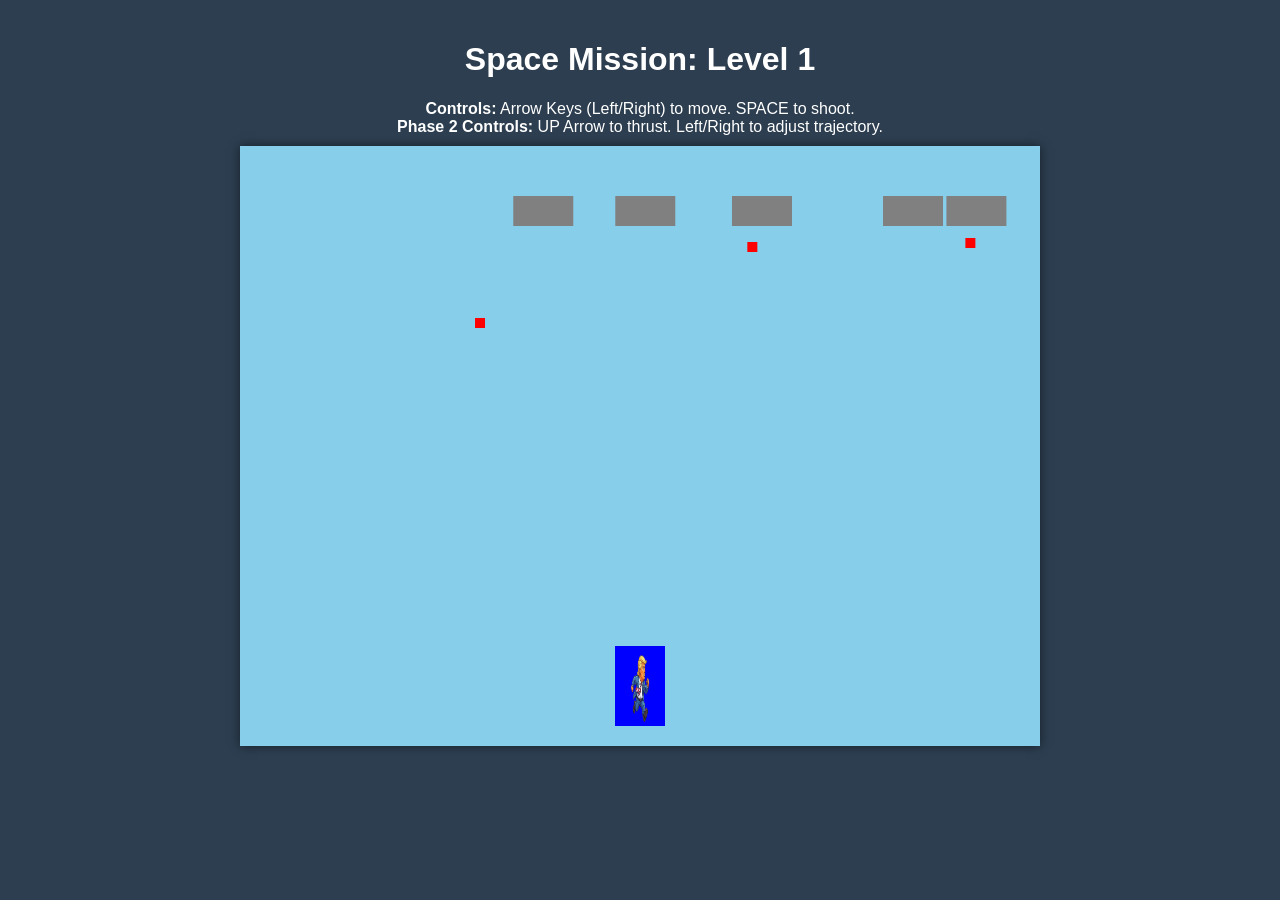
==== game.html @ f08dbb1d "Update game.html" ====
<!DOCTYPE html>
<html lang="en">
<head>
    <meta charset="UTF-8">
    <meta name="viewport" content="width=device-width, initial-scale=1.0">
    <title>Level 1: Satellite Shooter & Moon Mission</title>
    <style>
        body {
            margin: 0;
            padding: 20px;
            background-color: #2c3e50;
            color: white;
            text-align: center;
            font-family: Arial, sans-serif;
        }
        canvas {
            background-color: #87CEEB; /* Sky blue background */
            box-shadow: 0 0 10px rgba(0,0,0,0.5);
            display: block;
            margin: 0 auto;
        }
        p {
            max-width: 800px;
            margin: 10px auto;
        }
    </style>
</head>
<body>

    <h1>Space Mission: Level 1</h1>
    <p><strong>Controls:</strong> Arrow Keys (Left/Right) to move. SPACE to shoot. <br>
       <strong>Phase 2 Controls:</strong> UP Arrow to thrust. Left/Right to adjust trajectory.</p>
    
    <canvas id="gameCanvas" width="800" height="600"></canvas>

<script>
    const canvas = document.getElementById("gameCanvas");
    const ctx = canvas.getContext("2d");

    // Game States: 1 = Shooter, 2 = Moon Lander, 3 = Game Over, 4 = Level 1 Victory, 5 = Level 2 (Placeholder)
    let gameState = 1; 

    // --- INPUT HANDLING ---
    const keys = {};
    window.addEventListener("keydown", (e) => keys[e.code] = true);
    window.addEventListener("keyup", (e) => keys[e.code] = false);


    // =====================================================================
    //                        START OF LEVEL 1 
    // =====================================================================

    // --- LEVEL 1 VARIABLES ---
    const player = {
        x: 375, y: 500, width: 50, height: 80, speed: 5, color: "blue",
        cooldown: 0,
        img: new Image()
    };
    player.img.src = 't.png'; 

    let bullets = [];
    let enemyBullets = [];
    let satellites = [];
    
    // Create some satellites
    for (let i = 0; i < 5; i++) {
        satellites.push({
            x: 100 + (i * 120), y: 50, width: 60, height: 30, 
            speed: 2 + Math.random(), direction: 1, hp: 1
        });
    }

    const rocket = {
        x: 375, y: 500, width: 30, height: 60,
        dx: 0, dy: 0, thrust: 0.1, gravity: 0.05
    };
    
    const moon = {
        x: 400, y: 100, radius: 60
    };

    // --- UTILITY FUNCTION ---
    function checkCollision(rect1, rect2) {
        return rect1.x < rect2.x + rect2.width &&
               rect1.x + rect1.width > rect2.x &&
               rect1.y < rect2.y + rect2.height &&
               rect1.y + rect1.height > rect2.y;
    }

    // --- LEVEL 1 LOGIC & DRAWING ---
    function updatePhase1() {
        if (keys["ArrowLeft"] && player.x > 0) player.x -= player.speed;
        if (keys["ArrowRight"] && player.x + player.width < canvas.width) player.x += player.speed;

        if (keys["Space"] && player.cooldown <= 0) {
            bullets.push({ x: player.x + player.width/2 - 5, y: player.y, width: 10, height: 20, speed: 7 });
            player.cooldown = 20;
        }
        if (player.cooldown > 0) player.cooldown--;

        bullets.forEach((b, index) => {
            b.y -= b.speed;
            if (b.y < 0) bullets.splice(index, 1);
        });

        enemyBullets.forEach((eb, index) => {
            eb.y += eb.speed;
            if (eb.y > canvas.height) enemyBullets.splice(index, 1);
            if (checkCollision(eb, player)) {
                gameState = 3; // Game Over
            }
        });

        satellites.forEach((sat, sIndex) => {
            sat.x += sat.speed * sat.direction;
            if (sat.x <= 0 || sat.x + sat.width >= canvas.width) {
                sat.direction *= -1;
            }
            if (Math.random() < 0.01) {
                enemyBullets.push({ x: sat.x + sat.width/2 - 5, y: sat.y + sat.height, width: 10, height: 10, speed: 4 });
            }
            bullets.forEach((b, bIndex) => {
                if (checkCollision(b, sat)) {
                    satellites.splice(sIndex, 1);
                    bullets.splice(bIndex, 1);
                }
            });
        });

        if (satellites.length === 0) {
            gameState = 2; 
            canvas.style.backgroundColor = "#000022"; 
        }
    }

    function drawPhase1() {
        // Note: Using the image, falls back to blue box if image fails to load
        ctx.fillStyle = player.color;
        ctx.fillRect(player.x, player.y, player.width, player.height);
        try { ctx.drawImage(player.img, player.x, player.y, player.width, player.height); } catch(e){}

        ctx.fillStyle = "yellow";
        bullets.forEach(b => ctx.fillRect(b.x, b.y, b.width, b.height));
        ctx.fillStyle = "red";
        enemyBullets.forEach(eb => ctx.fillRect(eb.x, eb.y, eb.width, eb.height));
        ctx.fillStyle = "gray";
        satellites.forEach(sat => ctx.fillRect(sat.x, sat.y, sat.width, sat.height));
    }

    function updatePhase2() {
        rocket.dy += rocket.gravity;
        if (keys["ArrowUp"]) rocket.dy -= rocket.thrust * 2;
        if (keys["ArrowLeft"]) rocket.dx -= rocket.thrust;
        if (keys["ArrowRight"]) rocket.dx += rocket.thrust;

        rocket.x += rocket.dx;
        rocket.y += rocket.dy;

        if (rocket.x < 0 || rocket.x > canvas.width || rocket.y > canvas.height) {
            gameState = 3; 
        }

        let dist = Math.hypot(rocket.x + rocket.width/2 - moon.x, rocket.y - moon.y);
        if (dist < moon.radius + rocket.height/2) {
            if (rocket.dy < 2) {
                // TO GO TO LEVEL 2: Change this from 4 (Victory) to 5 (Level 2)
                gameState = 4; // Currently goes to victory screen
            } else {
                gameState = 3; 
            }
        }
    }

    function drawPhase2() {
        ctx.fillStyle = "lightgray";
        ctx.beginPath();
        ctx.arc(moon.x, moon.y, moon.radius, 0, Math.PI * 2);
        ctx.fill();

        ctx.fillStyle = "white";
        ctx.fillRect(rocket.x, rocket.y, rocket.width, rocket.height);
        
        if (keys["ArrowUp"]) {
            ctx.fillStyle = "orange";
            ctx.beginPath();
            ctx.moveTo(rocket.x, rocket.y + rocket.height);
            ctx.lineTo(rocket.x + rocket.width, rocket.y + rocket.height);
            ctx.lineTo(rocket.x + rocket.width/2, rocket.y + rocket.height + 20 + Math.random() * 10);
            ctx.fill();
        }
    }

    // =====================================================================
    //                         END OF LEVEL 1
    // =====================================================================


    // =====================================================================
    //                 START OF LEVEL 2 (ADD YOUR CODE HERE)
    // =====================================================================

    // 1. ADD LEVEL 2 VARIABLES HERE
    // let level2Enemies = [];
    // let level2Boss = { ... };

    // 2. ADD LEVEL 2 LOGIC FUNCTION HERE
    function updateLevel2() {
        // Add movement, collisions, and logic for Level 2
    }

    // 3. ADD LEVEL 2 DRAWING FUNCTION HERE
    function drawLevel2() {
        // Add drawing code for Level 2 elements
    }

    // =====================================================================
    //                         END OF LEVEL 2
    // =====================================================================


    // --- MAIN GAME LOOP ---
    function gameLoop() {
        ctx.clearRect(0, 0, canvas.width, canvas.height);

        // --- LEVEL 1 FLOW ---
        if (gameState === 1) {
            updatePhase1();
            drawPhase1();
        } 
        else if (gameState === 2) {
            updatePhase2();
            drawPhase2();
        }

        // --- LEVEL 2 FLOW (SPACE ALLOCATED HERE) ---
        else if (gameState === 5) {
            // Uncomment these when you write Level 2!
            // updateLevel2();
            // drawLevel2();
        }

        // --- GAME OVER & VICTORY SCREENS ---
        else if (gameState === 3) {
            ctx.fillStyle = "red";
            ctx.font = "50px Arial";
            ctx.fillText("GAME OVER", canvas.width/2 - 150, canvas.height/2);
            ctx.font = "20px Arial";
            ctx.fillText("Refresh the page to try again.", canvas.width/2 - 130, canvas.height/2 + 40);
        }
        else if (gameState === 4) {
            ctx.fillStyle = "green";
            ctx.font = "50px Arial";
            ctx.fillText("LEVEL 1 COMPLETE!", canvas.width/2 - 250, canvas.height/2);
            // Hint: Add a button or timer here to transition to gameState = 5 (Level 2)
        }

        requestAnimationFrame(gameLoop);
    }

    // Start the game
    gameLoop();

</script>
</body>
</html>
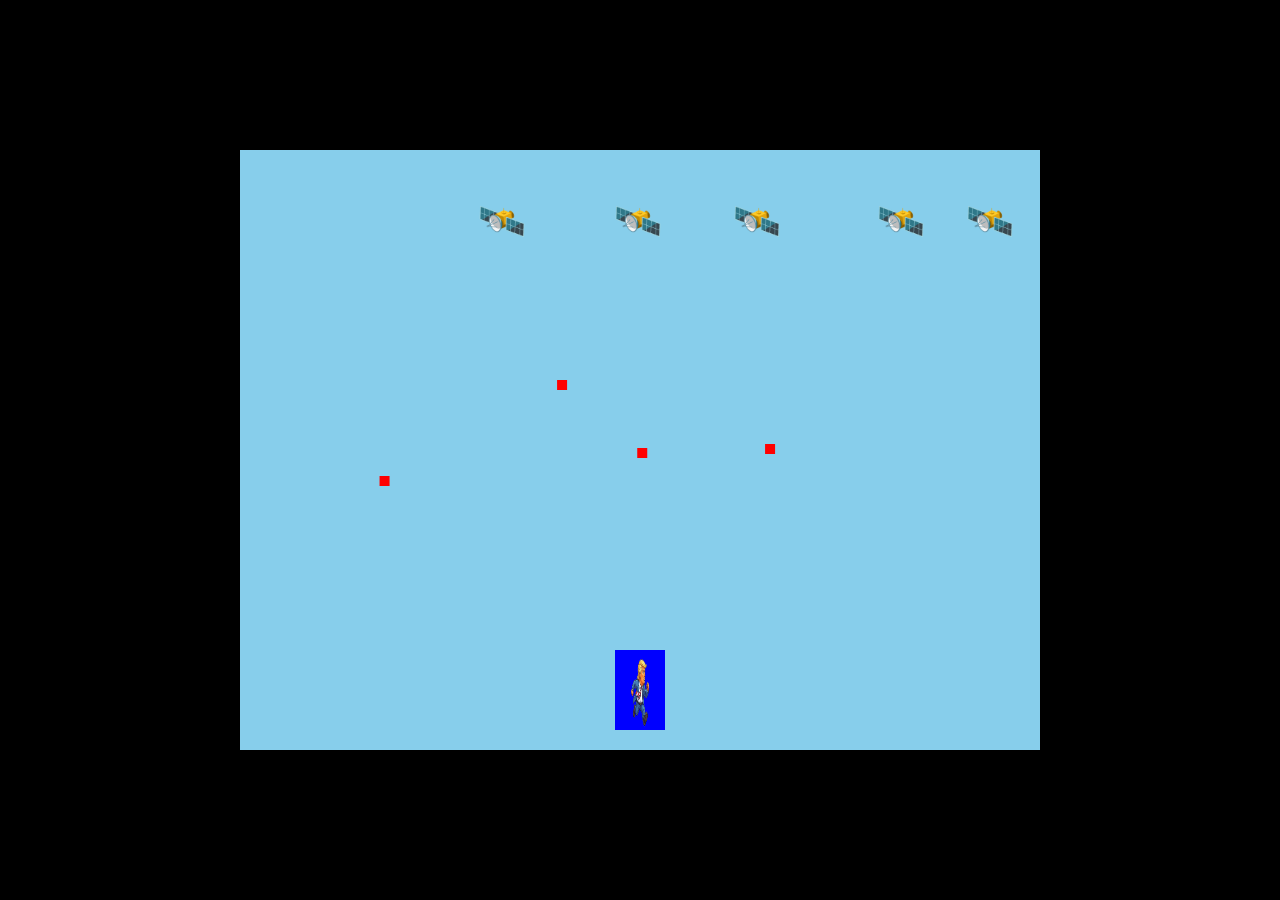
==== commit 2f811278: "Update game.html" ====
--- a/game.html
+++ b/game.html
@@ -2,89 +2,195 @@
 <html lang="en">
 <head>
     <meta charset="UTF-8">
-    <meta name="viewport" content="width=device-width, initial-scale=1.0">
+    <meta name="viewport" content="width=device-width, initial-scale=1.0, maximum-scale=1.0, user-scalable=no">
     <title>Level 1: Satellite Shooter & Moon Mission</title>
     <style>
-        body {
+        body, html {
             margin: 0;
-            padding: 20px;
+            padding: 0;
+            width: 100%;
+            height: 100%;
             background-color: #2c3e50;
             color: white;
-            text-align: center;
             font-family: Arial, sans-serif;
-        }
+            overflow: hidden; /* Prevents scrolling on mobile */
+            touch-action: none; /* Prevents zooming/panning on touch */
+        }
+
+        #gameWrapper {
+            position: relative;
+            width: 100vw;
+            height: 100vh;
+            display: flex;
+            justify-content: center;
+            align-items: center;
+            background-color: #000;
+        }
+
+        /* Scales the game to fit any screen while keeping the 800x600 ratio */
         canvas {
-            background-color: #87CEEB; /* Sky blue background */
-            box-shadow: 0 0 10px rgba(0,0,0,0.5);
-            display: block;
-            margin: 0 auto;
-        }
-        p {
+            background-color: #87CEEB; 
+            max-width: 100%;
+            max-height: 100%;
+            aspect-ratio: 8 / 6;
+            box-shadow: 0 0 10px rgba(0,0,0,1);
+        }
+
+        /* UI Overlays for Buttons */
+        #uiLayer {
+            position: absolute;
+            top: 0; left: 0; width: 100%; height: 100%;
+            display: none;
+            flex-direction: column;
+            justify-content: center;
+            align-items: center;
+            background: rgba(0, 0, 0, 0.7);
+            z-index: 10;
+        }
+
+        h2 { font-size: 3em; margin-bottom: 10px; text-align: center; }
+        .btn {
+            padding: 15px 40px; font-size: 1.5em; font-weight: bold; cursor: pointer;
+            color: white; border: none; border-radius: 10px; margin-top: 20px;
+            box-shadow: 0 5px 10px rgba(0,0,0,0.5);
+        }
+        #btnRestart { background-color: #e74c3c; }
+        #btnNextLevel { background-color: #2ecc71; }
+
+        /* Mobile Touch Controls */
+        #mobileControls {
+            position: absolute;
+            bottom: 20px;
+            width: 100%;
             max-width: 800px;
-            margin: 10px auto;
+            display: none;
+            justify-content: space-between;
+            padding: 0 20px;
+            box-sizing: border-box;
+            z-index: 5;
+        }
+        .touch-btn {
+            background: rgba(255, 255, 255, 0.3);
+            border: 2px solid white; color: white;
+            width: 60px; height: 60px; border-radius: 50%;
+            font-size: 24px; font-weight: bold;
+            display: flex; justify-content: center; align-items: center;
+            user-select: none;
+        }
+        .touch-group { display: flex; gap: 15px; }
+
+        /* Rotate Screen Warning for Mobile Portrait */
+        #rotateScreen {
+            display: none; position: absolute; top:0; left:0; width: 100%; height: 100%;
+            background: #2c3e50; z-index: 20; justify-content: center; align-items: center;
+            text-align: center; padding: 20px; box-sizing: border-box; font-size: 1.5em;
+        }
+
+        @media (max-width: 768px) {
+            #mobileControls { display: flex; } /* Show controls on mobile */
+        }
+        @media (orientation: portrait) and (max-width: 768px) {
+            #rotateScreen { display: flex; } /* Force landscape */
+            #gameWrapper { display: none; }
         }
     </style>
 </head>
 <body>
 
-    <h1>Space Mission: Level 1</h1>
-    <p><strong>Controls:</strong> Arrow Keys (Left/Right) to move. SPACE to shoot. <br>
-       <strong>Phase 2 Controls:</strong> UP Arrow to thrust. Left/Right to adjust trajectory.</p>
-    
-    <canvas id="gameCanvas" width="800" height="600"></canvas>
+    <div id="rotateScreen">Please rotate your phone sideways (Landscape) to play!</div>
+
+    <div id="gameWrapper">
+        <canvas id="gameCanvas" width="800" height="600"></canvas>
+        
+        <div id="mobileControls">
+            <div class="touch-group">
+                <div class="touch-btn" id="btnLeft">←</div>
+                <div class="touch-btn" id="btnRight">→</div>
+            </div>
+            <div class="touch-btn" id="btnAction" style="width: 80px; border-radius: 20px;">FIRE</div>
+        </div>
+
+        <div id="uiLayer">
+            <h2 id="uiMessage">Message</h2>
+            <button id="btnRestart" class="btn" style="display:none;" onclick="resetLevel1()">Restart Level</button>
+            <button id="btnNextLevel" class="btn" style="display:none;" onclick="startLevel2()">Start Level 2</button>
+        </div>
+    </div>
 
 <script>
     const canvas = document.getElementById("gameCanvas");
     const ctx = canvas.getContext("2d");
-
-    // Game States: 1 = Shooter, 2 = Moon Lander, 3 = Game Over, 4 = Level 1 Victory, 5 = Level 2 (Placeholder)
+    const uiLayer = document.getElementById("uiLayer");
+    const uiMessage = document.getElementById("uiMessage");
+    const btnRestart = document.getElementById("btnRestart");
+    const btnNextLevel = document.getElementById("btnNextLevel");
+
+    // Game States: 1 = Shooter, 2 = Moon Lander, 3 = Game Over, 4 = Level 1 Victory, 5 = Level 2
     let gameState = 1; 
 
-    // --- INPUT HANDLING ---
+    // --- INPUT HANDLING (Keyboard + Touch) ---
     const keys = {};
     window.addEventListener("keydown", (e) => keys[e.code] = true);
     window.addEventListener("keyup", (e) => keys[e.code] = false);
 
+    // Touch Event Listeners mapping to Keys
+    function bindTouch(elementId, keyCode) {
+        const el = document.getElementById(elementId);
+        el.addEventListener("touchstart", (e) => { e.preventDefault(); keys[keyCode] = true; });
+        el.addEventListener("touchend", (e) => { e.preventDefault(); keys[keyCode] = false; });
+    }
+    bindTouch("btnLeft", "ArrowLeft");
+    bindTouch("btnRight", "ArrowRight");
+    // Action button acts as Space (Phase 1) and Up Arrow (Phase 2)
+    const btnAction = document.getElementById("btnAction");
+    btnAction.addEventListener("touchstart", (e) => { e.preventDefault(); keys["Space"] = true; keys["ArrowUp"] = true; });
+    btnAction.addEventListener("touchend", (e) => { e.preventDefault(); keys["Space"] = false; keys["ArrowUp"] = false; });
+
 
     // =====================================================================
     //                        START OF LEVEL 1 
     // =====================================================================
 
     // --- LEVEL 1 VARIABLES ---
-    const player = {
-        x: 375, y: 500, width: 50, height: 80, speed: 5, color: "blue",
-        cooldown: 0,
-        img: new Image()
-    };
-    player.img.src = 't.png'; 
-
-    let bullets = [];
-    let enemyBullets = [];
-    let satellites = [];
-    
-    // Create some satellites
-    for (let i = 0; i < 5; i++) {
-        satellites.push({
-            x: 100 + (i * 120), y: 50, width: 60, height: 30, 
-            speed: 2 + Math.random(), direction: 1, hp: 1
-        });
-    }
-
-    const rocket = {
-        x: 375, y: 500, width: 30, height: 60,
-        dx: 0, dy: 0, thrust: 0.1, gravity: 0.05
-    };
-    
-    const moon = {
-        x: 400, y: 100, radius: 60
-    };
-
-    // --- UTILITY FUNCTION ---
+    let player, bullets, enemyBullets, satellites, rocket, moon;
+
+    // Load Images
+    const playerImg = new Image(); playerImg.src = 't.png';
+    const satImg = new Image(); satImg.src = 'satellite.png'; // Make sure to add this image to your folder!
+
+    function initLevel1() {
+        gameState = 1;
+        canvas.style.backgroundColor = "#87CEEB"; // Reset sky
+        uiLayer.style.display = "none";
+        btnRestart.style.display = "none";
+        btnNextLevel.style.display = "none";
+        document.getElementById("btnAction").innerText = "FIRE";
+
+        player = { x: 375, y: 500, width: 50, height: 80, speed: 5, color: "blue", cooldown: 0 };
+        bullets = []; enemyBullets = []; satellites = [];
+        
+        for (let i = 0; i < 5; i++) {
+            satellites.push({
+                x: 100 + (i * 120), y: 50, width: 60, height: 40, 
+                speed: 2 + Math.random(), direction: 1
+            });
+        }
+
+        rocket = { x: 375, y: 500, width: 30, height: 60, dx: 0, dy: 0, thrust: 0.1, gravity: 0.05 };
+        moon = { x: 400, y: 100, radius: 60 };
+    }
+
+    // Initialize variables on first load
+    initLevel1();
+
+    // Reset Function tied to the Restart Button
+    function resetLevel1() {
+        initLevel1();
+    }
+
     function checkCollision(rect1, rect2) {
-        return rect1.x < rect2.x + rect2.width &&
-               rect1.x + rect1.width > rect2.x &&
-               rect1.y < rect2.y + rect2.height &&
-               rect1.y + rect1.height > rect2.y;
+        return rect1.x < rect2.x + rect2.width && rect1.x + rect1.width > rect2.x &&
+               rect1.y < rect2.y + rect2.height && rect1.y + rect1.height > rect2.y;
     }
 
     // --- LEVEL 1 LOGIC & DRAWING ---
@@ -98,27 +204,22 @@
         }
         if (player.cooldown > 0) player.cooldown--;
 
-        bullets.forEach((b, index) => {
-            b.y -= b.speed;
-            if (b.y < 0) bullets.splice(index, 1);
-        });
+        bullets.forEach((b, index) => { b.y -= b.speed; if (b.y < 0) bullets.splice(index, 1); });
 
         enemyBullets.forEach((eb, index) => {
             eb.y += eb.speed;
             if (eb.y > canvas.height) enemyBullets.splice(index, 1);
-            if (checkCollision(eb, player)) {
-                gameState = 3; // Game Over
-            }
+            if (checkCollision(eb, player)) triggerGameOver("Hit by Satellite Debris!");
         });
 
         satellites.forEach((sat, sIndex) => {
             sat.x += sat.speed * sat.direction;
-            if (sat.x <= 0 || sat.x + sat.width >= canvas.width) {
-                sat.direction *= -1;
-            }
-            if (Math.random() < 0.01) {
+            if (sat.x <= 0 || sat.x + sat.width >= canvas.width) sat.direction *= -1;
+            
+            if (Math.random() < 0.015) {
                 enemyBullets.push({ x: sat.x + sat.width/2 - 5, y: sat.y + sat.height, width: 10, height: 10, speed: 4 });
             }
+            
             bullets.forEach((b, bIndex) => {
                 if (checkCollision(b, sat)) {
                     satellites.splice(sIndex, 1);
@@ -130,21 +231,29 @@
         if (satellites.length === 0) {
             gameState = 2; 
             canvas.style.backgroundColor = "#000022"; 
+            document.getElementById("btnAction").innerText = "THRUST"; // Change mobile button text
         }
     }
 
     function drawPhase1() {
-        // Note: Using the image, falls back to blue box if image fails to load
+        // Draw Player
         ctx.fillStyle = player.color;
         ctx.fillRect(player.x, player.y, player.width, player.height);
-        try { ctx.drawImage(player.img, player.x, player.y, player.width, player.height); } catch(e){}
-
-        ctx.fillStyle = "yellow";
-        bullets.forEach(b => ctx.fillRect(b.x, b.y, b.width, b.height));
-        ctx.fillStyle = "red";
-        enemyBullets.forEach(eb => ctx.fillRect(eb.x, eb.y, eb.width, eb.height));
-        ctx.fillStyle = "gray";
-        satellites.forEach(sat => ctx.fillRect(sat.x, sat.y, sat.width, sat.height));
+        try { if(playerImg.complete && playerImg.naturalHeight !== 0) ctx.drawImage(playerImg, player.x, player.y, player.width, player.height); } catch(e){}
+
+        // Draw Bullets
+        ctx.fillStyle = "yellow"; bullets.forEach(b => ctx.fillRect(b.x, b.y, b.width, b.height));
+        ctx.fillStyle = "red"; enemyBullets.forEach(eb => ctx.fillRect(eb.x, eb.y, eb.width, eb.height));
+        
+        // Draw Satellites (Image if available, else Emoji)
+        satellites.forEach(sat => {
+            if (satImg.complete && satImg.naturalHeight !== 0) {
+                ctx.drawImage(satImg, sat.x, sat.y, sat.width, sat.height);
+            } else {
+                ctx.font = "40px Arial";
+                ctx.fillText("🛰️", sat.x, sat.y + 35);
+            }
+        });
     }
 
     function updatePhase2() {
@@ -157,25 +266,22 @@
         rocket.y += rocket.dy;
 
         if (rocket.x < 0 || rocket.x > canvas.width || rocket.y > canvas.height) {
-            gameState = 3; 
+            triggerGameOver("Lost in Space!");
         }
 
         let dist = Math.hypot(rocket.x + rocket.width/2 - moon.x, rocket.y - moon.y);
         if (dist < moon.radius + rocket.height/2) {
             if (rocket.dy < 2) {
-                // TO GO TO LEVEL 2: Change this from 4 (Victory) to 5 (Level 2)
-                gameState = 4; // Currently goes to victory screen
+                triggerVictory();
             } else {
-                gameState = 3; 
+                triggerGameOver("Crashed into the Moon!");
             }
         }
     }
 
     function drawPhase2() {
-        ctx.fillStyle = "lightgray";
-        ctx.beginPath();
-        ctx.arc(moon.x, moon.y, moon.radius, 0, Math.PI * 2);
-        ctx.fill();
+        ctx.font = "120px Arial";
+        ctx.fillText("🌕", moon.x - 60, moon.y + 40); // Better moon icon
 
         ctx.fillStyle = "white";
         ctx.fillRect(rocket.x, rocket.y, rocket.width, rocket.height);
@@ -185,32 +291,51 @@
             ctx.beginPath();
             ctx.moveTo(rocket.x, rocket.y + rocket.height);
             ctx.lineTo(rocket.x + rocket.width, rocket.y + rocket.height);
-            ctx.lineTo(rocket.x + rocket.width/2, rocket.y + rocket.height + 20 + Math.random() * 10);
+            ctx.lineTo(rocket.x + rocket.width/2, rocket.y + rocket.height + 25 + Math.random() * 10);
             ctx.fill();
         }
     }
 
+    // --- UI HELPERS ---
+    function triggerGameOver(reason) {
+        gameState = 3;
+        uiLayer.style.display = "flex";
+        uiMessage.style.color = "#e74c3c";
+        uiMessage.innerHTML = "GAME OVER<br><span style='font-size: 0.5em; color: white'>" + reason + "</span>";
+        btnRestart.style.display = "block";
+    }
+
+    function triggerVictory() {
+        gameState = 4;
+        uiLayer.style.display = "flex";
+        uiMessage.style.color = "#2ecc71";
+        uiMessage.innerText = "LEVEL 1 COMPLETE!";
+        btnNextLevel.style.display = "block";
+    }
+
     // =====================================================================
     //                         END OF LEVEL 1
     // =====================================================================
 
-
     // =====================================================================
     //                 START OF LEVEL 2 (ADD YOUR CODE HERE)
     // =====================================================================
-
-    // 1. ADD LEVEL 2 VARIABLES HERE
-    // let level2Enemies = [];
-    // let level2Boss = { ... };
-
-    // 2. ADD LEVEL 2 LOGIC FUNCTION HERE
+    
+    function startLevel2() {
+        gameState = 5;
+        uiLayer.style.display = "none";
+        canvas.style.backgroundColor = "#550000"; // Example background change
+        // Initialize Level 2 variables here
+    }
+
     function updateLevel2() {
-        // Add movement, collisions, and logic for Level 2
-    }
-
-    // 3. ADD LEVEL 2 DRAWING FUNCTION HERE
+        // Level 2 Logic
+    }
+
     function drawLevel2() {
-        // Add drawing code for Level 2 elements
+        ctx.fillStyle = "white";
+        ctx.font = "40px Arial";
+        ctx.fillText("Welcome to Level 2 (In Development)", 100, canvas.height/2);
     }
 
     // =====================================================================
@@ -222,7 +347,6 @@
     function gameLoop() {
         ctx.clearRect(0, 0, canvas.width, canvas.height);
 
-        // --- LEVEL 1 FLOW ---
         if (gameState === 1) {
             updatePhase1();
             drawPhase1();
@@ -231,33 +355,17 @@
             updatePhase2();
             drawPhase2();
         }
-
-        // --- LEVEL 2 FLOW (SPACE ALLOCATED HERE) ---
         else if (gameState === 5) {
-            // Uncomment these when you write Level 2!
-            // updateLevel2();
-            // drawLevel2();
-        }
-
-        // --- GAME OVER & VICTORY SCREENS ---
-        else if (gameState === 3) {
-            ctx.fillStyle = "red";
-            ctx.font = "50px Arial";
-            ctx.fillText("GAME OVER", canvas.width/2 - 150, canvas.height/2);
-            ctx.font = "20px Arial";
-            ctx.fillText("Refresh the page to try again.", canvas.width/2 - 130, canvas.height/2 + 40);
-        }
-        else if (gameState === 4) {
-            ctx.fillStyle = "green";
-            ctx.font = "50px Arial";
-            ctx.fillText("LEVEL 1 COMPLETE!", canvas.width/2 - 250, canvas.height/2);
-            // Hint: Add a button or timer here to transition to gameState = 5 (Level 2)
-        }
+            updateLevel2();
+            drawLevel2();
+        }
+
+        // Note: We don't need to draw state 3 and 4 logic here anymore because 
+        // the HTML overlays handle the Game Over / Victory visuals!
 
         requestAnimationFrame(gameLoop);
     }
 
-    // Start the game
     gameLoop();
 
 </script>
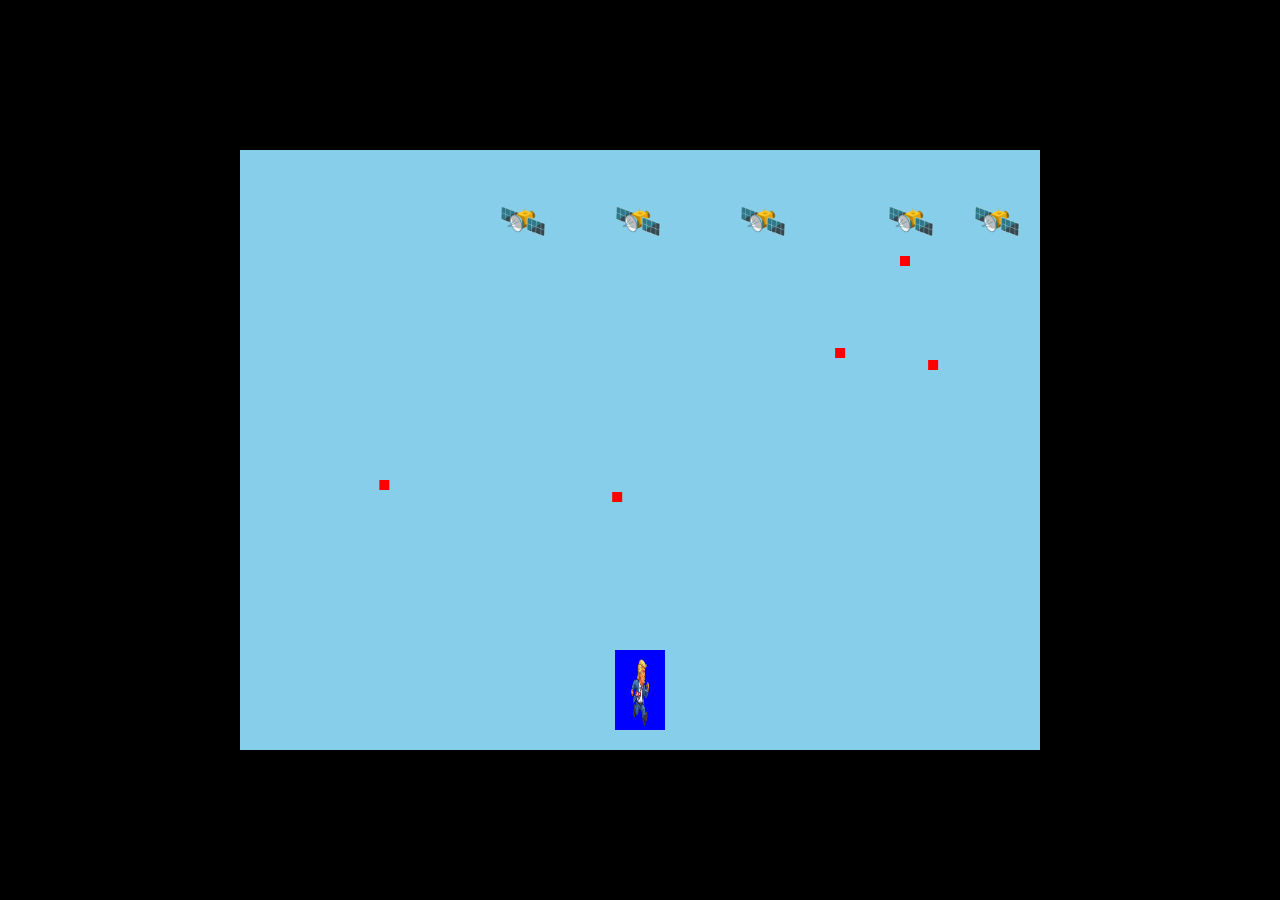
==== commit c12aef85: "Update game.html" ====
--- a/game.html
+++ b/game.html
@@ -6,46 +6,27 @@
     <title>Level 1: Satellite Shooter & Moon Mission</title>
     <style>
         body, html {
-            margin: 0;
-            padding: 0;
-            width: 100%;
-            height: 100%;
-            background-color: #2c3e50;
-            color: white;
-            font-family: Arial, sans-serif;
-            overflow: hidden; /* Prevents scrolling on mobile */
-            touch-action: none; /* Prevents zooming/panning on touch */
+            margin: 0; padding: 0; width: 100%; height: 100%;
+            background-color: #2c3e50; color: white; font-family: Arial, sans-serif;
+            overflow: hidden; touch-action: none;
         }
 
         #gameWrapper {
-            position: relative;
-            width: 100vw;
-            height: 100vh;
-            display: flex;
-            justify-content: center;
-            align-items: center;
+            position: relative; width: 100vw; height: 100vh;
+            display: flex; justify-content: center; align-items: center;
             background-color: #000;
         }
 
-        /* Scales the game to fit any screen while keeping the 800x600 ratio */
         canvas {
             background-color: #87CEEB; 
-            max-width: 100%;
-            max-height: 100%;
-            aspect-ratio: 8 / 6;
+            max-width: 100%; max-height: 100%; aspect-ratio: 8 / 6;
             box-shadow: 0 0 10px rgba(0,0,0,1);
         }
 
-        /* UI Overlays for Buttons */
         #uiLayer {
-            position: absolute;
-            top: 0; left: 0; width: 100%; height: 100%;
-            display: none;
-            flex-direction: column;
-            justify-content: center;
-            align-items: center;
-            background: rgba(0, 0, 0, 0.7);
-            z-index: 10;
+            position: absolute; top: 0; left: 0; width: 100%; height: 100%;
+            display: none; flex-direction: column; justify-content: center; align-items: center;
+            background: rgba(0, 0, 0, 0.7); z-index: 10;
         }
 
         h2 { font-size: 3em; margin-bottom: 10px; text-align: center; }
@@ -57,41 +38,28 @@
         #btnRestart { background-color: #e74c3c; }
         #btnNextLevel { background-color: #2ecc71; }
 
-        /* Mobile Touch Controls */
         #mobileControls {
-            position: absolute;
-            bottom: 20px;
-            width: 100%;
-            max-width: 800px;
-            display: none;
-            justify-content: space-between;
-            padding: 0 20px;
-            box-sizing: border-box;
-            z-index: 5;
+            position: absolute; bottom: 20px; width: 100%; max-width: 800px;
+            display: none; justify-content: space-between; padding: 0 20px;
+            box-sizing: border-box; z-index: 5;
         }
         .touch-btn {
-            background: rgba(255, 255, 255, 0.3);
-            border: 2px solid white; color: white;
+            background: rgba(255, 255, 255, 0.3); border: 2px solid white; color: white;
             width: 60px; height: 60px; border-radius: 50%;
-            font-size: 24px; font-weight: bold;
-            display: flex; justify-content: center; align-items: center;
+            font-size: 24px; font-weight: bold; display: flex; justify-content: center; align-items: center;
             user-select: none;
         }
         .touch-group { display: flex; gap: 15px; }
 
-        /* Rotate Screen Warning for Mobile Portrait */
         #rotateScreen {
             display: none; position: absolute; top:0; left:0; width: 100%; height: 100%;
             background: #2c3e50; z-index: 20; justify-content: center; align-items: center;
             text-align: center; padding: 20px; box-sizing: border-box; font-size: 1.5em;
         }
 
-        @media (max-width: 768px) {
-            #mobileControls { display: flex; } /* Show controls on mobile */
-        }
+        @media (max-width: 768px) { #mobileControls { display: flex; } }
         @media (orientation: portrait) and (max-width: 768px) {
-            #rotateScreen { display: flex; } /* Force landscape */
-            #gameWrapper { display: none; }
+            #rotateScreen { display: flex; } #gameWrapper { display: none; }
         }
     </style>
 </head>
@@ -125,15 +93,13 @@
     const btnRestart = document.getElementById("btnRestart");
     const btnNextLevel = document.getElementById("btnNextLevel");
 
-    // Game States: 1 = Shooter, 2 = Moon Lander, 3 = Game Over, 4 = Level 1 Victory, 5 = Level 2
     let gameState = 1; 
 
-    // --- INPUT HANDLING (Keyboard + Touch) ---
+    // --- INPUT HANDLING ---
     const keys = {};
     window.addEventListener("keydown", (e) => keys[e.code] = true);
     window.addEventListener("keyup", (e) => keys[e.code] = false);
 
-    // Touch Event Listeners mapping to Keys
     function bindTouch(elementId, keyCode) {
         const el = document.getElementById(elementId);
         el.addEventListener("touchstart", (e) => { e.preventDefault(); keys[keyCode] = true; });
@@ -141,26 +107,19 @@
     }
     bindTouch("btnLeft", "ArrowLeft");
     bindTouch("btnRight", "ArrowRight");
-    // Action button acts as Space (Phase 1) and Up Arrow (Phase 2)
     const btnAction = document.getElementById("btnAction");
     btnAction.addEventListener("touchstart", (e) => { e.preventDefault(); keys["Space"] = true; keys["ArrowUp"] = true; });
     btnAction.addEventListener("touchend", (e) => { e.preventDefault(); keys["Space"] = false; keys["ArrowUp"] = false; });
 
-
-    // =====================================================================
-    //                        START OF LEVEL 1 
-    // =====================================================================
-
     // --- LEVEL 1 VARIABLES ---
     let player, bullets, enemyBullets, satellites, rocket, moon;
 
-    // Load Images
     const playerImg = new Image(); playerImg.src = 't.png';
-    const satImg = new Image(); satImg.src = 'satellite.png'; // Make sure to add this image to your folder!
+    const satImg = new Image(); satImg.src = 'satellite.png'; 
 
     function initLevel1() {
         gameState = 1;
-        canvas.style.backgroundColor = "#87CEEB"; // Reset sky
+        canvas.style.backgroundColor = "#87CEEB"; 
         uiLayer.style.display = "none";
         btnRestart.style.display = "none";
         btnNextLevel.style.display = "none";
@@ -176,24 +135,26 @@
             });
         }
 
-        rocket = { x: 375, y: 500, width: 30, height: 60, dx: 0, dy: 0, thrust: 0.1, gravity: 0.05 };
-        moon = { x: 400, y: 100, radius: 60 };
-    }
-
-    // Initialize variables on first load
+        // Rocket reset for Angry Birds phase
+        rocket = { 
+            x: 50, y: 500, width: 30, height: 60, // Start bottom left
+            vx: 0, vy: 0, gravity: 0.2, 
+            angle: -Math.PI / 4, // Points up and right (45 degrees)
+            power: 0, maxPower: 28, 
+            isLaunched: false, wasActionPressed: false
+        };
+        moon = { x: 700, y: 150, radius: 55 }; // Target top right
+    }
+
     initLevel1();
-
-    // Reset Function tied to the Restart Button
-    function resetLevel1() {
-        initLevel1();
-    }
+    function resetLevel1() { initLevel1(); }
 
     function checkCollision(rect1, rect2) {
         return rect1.x < rect2.x + rect2.width && rect1.x + rect1.width > rect2.x &&
                rect1.y < rect2.y + rect2.height && rect1.y + rect1.height > rect2.y;
     }
 
-    // --- LEVEL 1 LOGIC & DRAWING ---
+    // --- PHASE 1 (SHOOTER) ---
     function updatePhase1() {
         if (keys["ArrowLeft"] && player.x > 0) player.x -= player.speed;
         if (keys["ArrowRight"] && player.x + player.width < canvas.width) player.x += player.speed;
@@ -222,8 +183,7 @@
             
             bullets.forEach((b, bIndex) => {
                 if (checkCollision(b, sat)) {
-                    satellites.splice(sIndex, 1);
-                    bullets.splice(bIndex, 1);
+                    satellites.splice(sIndex, 1); bullets.splice(bIndex, 1);
                 }
             });
         });
@@ -231,143 +191,160 @@
         if (satellites.length === 0) {
             gameState = 2; 
             canvas.style.backgroundColor = "#000022"; 
-            document.getElementById("btnAction").innerText = "THRUST"; // Change mobile button text
+            document.getElementById("btnAction").innerText = "HOLD"; 
+            // Important: clear action key so it doesn't instantly charge rocket power
+            keys["Space"] = false; keys["ArrowUp"] = false;
         }
     }
 
     function drawPhase1() {
-        // Draw Player
-        ctx.fillStyle = player.color;
-        ctx.fillRect(player.x, player.y, player.width, player.height);
+        ctx.fillStyle = player.color; ctx.fillRect(player.x, player.y, player.width, player.height);
         try { if(playerImg.complete && playerImg.naturalHeight !== 0) ctx.drawImage(playerImg, player.x, player.y, player.width, player.height); } catch(e){}
 
-        // Draw Bullets
         ctx.fillStyle = "yellow"; bullets.forEach(b => ctx.fillRect(b.x, b.y, b.width, b.height));
         ctx.fillStyle = "red"; enemyBullets.forEach(eb => ctx.fillRect(eb.x, eb.y, eb.width, eb.height));
         
-        // Draw Satellites (Image if available, else Emoji)
         satellites.forEach(sat => {
             if (satImg.complete && satImg.naturalHeight !== 0) {
                 ctx.drawImage(satImg, sat.x, sat.y, sat.width, sat.height);
             } else {
-                ctx.font = "40px Arial";
-                ctx.fillText("🛰️", sat.x, sat.y + 35);
+                ctx.font = "40px Arial"; ctx.fillText("🛰️", sat.x, sat.y + 35);
             }
         });
     }
 
+    // --- PHASE 2 (ANGRY BIRDS STYLE LAUNCH) ---
     function updatePhase2() {
-        rocket.dy += rocket.gravity;
-        if (keys["ArrowUp"]) rocket.dy -= rocket.thrust * 2;
-        if (keys["ArrowLeft"]) rocket.dx -= rocket.thrust;
-        if (keys["ArrowRight"]) rocket.dx += rocket.thrust;
-
-        rocket.x += rocket.dx;
-        rocket.y += rocket.dy;
-
-        if (rocket.x < 0 || rocket.x > canvas.width || rocket.y > canvas.height) {
-            triggerGameOver("Lost in Space!");
-        }
-
-        let dist = Math.hypot(rocket.x + rocket.width/2 - moon.x, rocket.y - moon.y);
-        if (dist < moon.radius + rocket.height/2) {
-            if (rocket.dy < 2) {
+        if (!rocket.isLaunched) {
+            // Aiming
+            if (keys["ArrowLeft"]) rocket.angle -= 0.05;
+            if (keys["ArrowRight"]) rocket.angle += 0.05;
+
+            // Restrict aim between pointing straight UP and straight RIGHT
+            if (rocket.angle < -Math.PI) rocket.angle = -Math.PI; 
+            if (rocket.angle > 0) rocket.angle = 0; 
+
+            // Charging Power
+            let actionPressed = keys["Space"] || keys["ArrowUp"];
+            
+            if (actionPressed) {
+                rocket.power += 0.4;
+                if (rocket.power > rocket.maxPower) rocket.power = rocket.maxPower;
+            } else if (rocket.wasActionPressed && !actionPressed) {
+                // Launch on Release
+                rocket.isLaunched = true;
+                rocket.vx = Math.cos(rocket.angle) * rocket.power;
+                rocket.vy = Math.sin(rocket.angle) * rocket.power;
+                document.getElementById("btnAction").style.opacity = "0.5"; // Dim button
+            }
+            rocket.wasActionPressed = actionPressed;
+
+        } else {
+            // Flight Physics
+            rocket.vy += rocket.gravity;
+            rocket.x += rocket.vx;
+            rocket.y += rocket.vy;
+            
+            // Adjust rocket angle to match its trajectory path
+            rocket.angle = Math.atan2(rocket.vy, rocket.vx);
+
+            // Bounds Check (Loss)
+            if (rocket.x > canvas.width || rocket.y > canvas.height || rocket.x < 0) {
+                triggerGameOver("Missed the Moon! Try adjusting angle and power.");
+            }
+
+            // Moon Check (Win) - Calculate distance between rocket center and moon center
+            let dist = Math.hypot((rocket.x + rocket.width/2) - moon.x, (rocket.y + rocket.height/2) - moon.y);
+            if (dist < moon.radius + rocket.height/2) {
                 triggerVictory();
-            } else {
-                triggerGameOver("Crashed into the Moon!");
             }
         }
     }
 
     function drawPhase2() {
-        ctx.font = "120px Arial";
-        ctx.fillText("🌕", moon.x - 60, moon.y + 40); // Better moon icon
-
+        // Draw Moon
+        ctx.font = "110px Arial";
+        ctx.fillText("🌕", moon.x - 55, moon.y + 40);
+
+        // Draw the Rocket (Rotated to match angle)
+        ctx.save();
+        ctx.translate(rocket.x + rocket.width/2, rocket.y + rocket.height/2);
+        // Add Math.PI/2 (90 degrees) because the drawn rectangle faces up naturally, not right
+        ctx.rotate(rocket.angle + Math.PI/2); 
+        
         ctx.fillStyle = "white";
-        ctx.fillRect(rocket.x, rocket.y, rocket.width, rocket.height);
-        
-        if (keys["ArrowUp"]) {
+        ctx.fillRect(-rocket.width/2, -rocket.height/2, rocket.width, rocket.height);
+        
+        // Draw rocket flame if flying
+        if (rocket.isLaunched) {
             ctx.fillStyle = "orange";
             ctx.beginPath();
-            ctx.moveTo(rocket.x, rocket.y + rocket.height);
-            ctx.lineTo(rocket.x + rocket.width, rocket.y + rocket.height);
-            ctx.lineTo(rocket.x + rocket.width/2, rocket.y + rocket.height + 25 + Math.random() * 10);
+            ctx.moveTo(-rocket.width/2, rocket.height/2);
+            ctx.lineTo(rocket.width/2, rocket.height/2);
+            ctx.lineTo(0, rocket.height/2 + 25 + Math.random() * 10);
             ctx.fill();
+        }
+        ctx.restore();
+
+        // UI details while aiming
+        if (!rocket.isLaunched) {
+            // Dotted Trajectory Line
+            ctx.beginPath();
+            ctx.setLineDash([5, 10]);
+            ctx.strokeStyle = "rgba(255, 255, 255, 0.5)";
+            ctx.lineWidth = 2;
+            ctx.moveTo(rocket.x + rocket.width/2, rocket.y + rocket.height/2);
+            ctx.lineTo(rocket.x + rocket.width/2 + Math.cos(rocket.angle) * 150, 
+                       rocket.y + rocket.height/2 + Math.sin(rocket.angle) * 150);
+            ctx.stroke();
+            ctx.setLineDash([]); // Reset for other drawings
+
+            // Power Meter Background
+            ctx.fillStyle = "white"; ctx.font = "20px Arial"; ctx.fillText("POWER", 20, 40);
+            ctx.strokeStyle = "white"; ctx.strokeRect(20, 50, 200, 25);
+            // Power Meter Fill
+            ctx.fillStyle = "red"; ctx.fillRect(20, 50, (rocket.power / rocket.maxPower) * 200, 25);
+
+            // Instructions text
+            ctx.fillStyle = "rgba(255,255,255,0.7)";
+            ctx.font = "18px Arial";
+            ctx.fillText("Tap Left/Right to aim. HOLD Fire to charge power. RELEASE to launch!", 100, 580);
         }
     }
 
     // --- UI HELPERS ---
     function triggerGameOver(reason) {
-        gameState = 3;
-        uiLayer.style.display = "flex";
-        uiMessage.style.color = "#e74c3c";
+        gameState = 3; uiLayer.style.display = "flex"; uiMessage.style.color = "#e74c3c";
         uiMessage.innerHTML = "GAME OVER<br><span style='font-size: 0.5em; color: white'>" + reason + "</span>";
         btnRestart.style.display = "block";
     }
 
     function triggerVictory() {
-        gameState = 4;
-        uiLayer.style.display = "flex";
-        uiMessage.style.color = "#2ecc71";
-        uiMessage.innerText = "LEVEL 1 COMPLETE!";
-        btnNextLevel.style.display = "block";
-    }
-
-    // =====================================================================
-    //                         END OF LEVEL 1
-    // =====================================================================
-
-    // =====================================================================
-    //                 START OF LEVEL 2 (ADD YOUR CODE HERE)
-    // =====================================================================
-    
+        gameState = 4; uiLayer.style.display = "flex"; uiMessage.style.color = "#2ecc71";
+        uiMessage.innerText = "LEVEL 1 COMPLETE!"; btnNextLevel.style.display = "block";
+    }
+
     function startLevel2() {
-        gameState = 5;
-        uiLayer.style.display = "none";
-        canvas.style.backgroundColor = "#550000"; // Example background change
-        // Initialize Level 2 variables here
-    }
-
-    function updateLevel2() {
-        // Level 2 Logic
-    }
-
+        gameState = 5; uiLayer.style.display = "none"; canvas.style.backgroundColor = "#550000"; 
+    }
+
+    function updateLevel2() {}
     function drawLevel2() {
-        ctx.fillStyle = "white";
-        ctx.font = "40px Arial";
-        ctx.fillText("Welcome to Level 2 (In Development)", 100, canvas.height/2);
-    }
-
-    // =====================================================================
-    //                         END OF LEVEL 2
-    // =====================================================================
-
+        ctx.fillStyle = "white"; ctx.font = "40px Arial"; ctx.fillText("Welcome to Level 2 (In Development)", 100, canvas.height/2);
+    }
 
     // --- MAIN GAME LOOP ---
     function gameLoop() {
         ctx.clearRect(0, 0, canvas.width, canvas.height);
 
-        if (gameState === 1) {
-            updatePhase1();
-            drawPhase1();
-        } 
-        else if (gameState === 2) {
-            updatePhase2();
-            drawPhase2();
-        }
-        else if (gameState === 5) {
-            updateLevel2();
-            drawLevel2();
-        }
-
-        // Note: We don't need to draw state 3 and 4 logic here anymore because 
-        // the HTML overlays handle the Game Over / Victory visuals!
+        if (gameState === 1) { updatePhase1(); drawPhase1(); } 
+        else if (gameState === 2) { updatePhase2(); drawPhase2(); }
+        else if (gameState === 5) { updateLevel2(); drawLevel2(); }
 
         requestAnimationFrame(gameLoop);
     }
 
     gameLoop();
-
 </script>
 </body>
 </html>
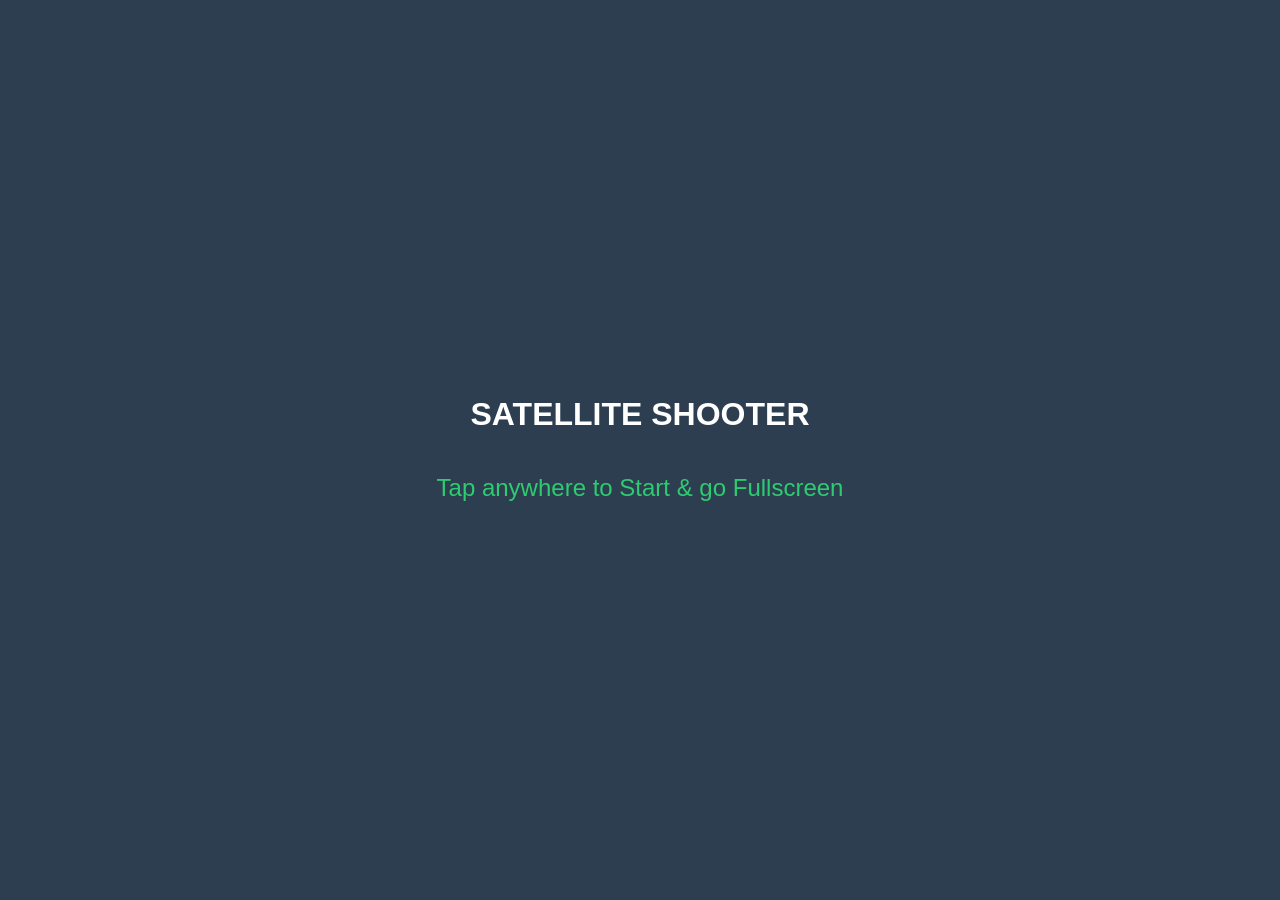
==== commit 5e7853ea: "Update game.html" ====
--- a/game.html
+++ b/game.html
@@ -23,6 +23,14 @@
             box-shadow: 0 0 10px rgba(0,0,0,1);
         }
 
+        /* NEW: Start Screen Overlay */
+        #startScreen {
+            position: absolute; top: 0; left: 0; width: 100%; height: 100%;
+            background: #2c3e50; z-index: 30; 
+            display: flex; flex-direction: column; justify-content: center; align-items: center;
+            cursor: pointer; text-align: center; padding: 20px; box-sizing: border-box;
+        }
+
         #uiLayer {
             position: absolute; top: 0; left: 0; width: 100%; height: 100%;
             display: none; flex-direction: column; justify-content: center; align-items: center;
@@ -53,19 +61,25 @@
 
         #rotateScreen {
             display: none; position: absolute; top:0; left:0; width: 100%; height: 100%;
-            background: #2c3e50; z-index: 20; justify-content: center; align-items: center;
+            background: #2c3e50; z-index: 40; justify-content: center; align-items: center;
             text-align: center; padding: 20px; box-sizing: border-box; font-size: 1.5em;
         }
 
         @media (max-width: 768px) { #mobileControls { display: flex; } }
         @media (orientation: portrait) and (max-width: 768px) {
-            #rotateScreen { display: flex; } #gameWrapper { display: none; }
+            #rotateScreen { display: flex; } 
+            #gameWrapper, #startScreen { display: none; }
         }
     </style>
 </head>
 <body>
 
     <div id="rotateScreen">Please rotate your phone sideways (Landscape) to play!</div>
+
+    <div id="startScreen">
+        <h1>SATELLITE SHOOTER</h1>
+        <p style="color: #2ecc71; font-size: 1.5em; margin-top: 20px;">Tap anywhere to Start & go Fullscreen</p>
+    </div>
 
     <div id="gameWrapper">
         <canvas id="gameCanvas" width="800" height="600"></canvas>
@@ -86,6 +100,23 @@
     </div>
 
 <script>
+    // --- FULLSCREEN & START LOGIC ---
+    const startScreen = document.getElementById("startScreen");
+    startScreen.addEventListener("click", () => {
+        const docElm = document.documentElement;
+        if (docElm.requestFullscreen) {
+            docElm.requestFullscreen();
+        } else if (docElm.webkitRequestFullscreen) { /* Safari */
+            docElm.webkitRequestFullscreen();
+        } else if (docElm.msRequestFullscreen) { /* IE11 */
+            docElm.msRequestFullscreen();
+        }
+        startScreen.style.display = "none";
+        // Initialize game right after full screen is triggered
+        initLevel1();
+        gameLoop();
+    });
+
     const canvas = document.getElementById("gameCanvas");
     const ctx = canvas.getContext("2d");
     const uiLayer = document.getElementById("uiLayer");
@@ -93,7 +124,7 @@
     const btnRestart = document.getElementById("btnRestart");
     const btnNextLevel = document.getElementById("btnNextLevel");
 
-    let gameState = 1; 
+    let gameState = 0; // Start at 0 so it doesn't run before tap
 
     // --- INPUT HANDLING ---
     const keys = {};
@@ -124,6 +155,7 @@
         btnRestart.style.display = "none";
         btnNextLevel.style.display = "none";
         document.getElementById("btnAction").innerText = "FIRE";
+        document.getElementById("btnAction").style.opacity = "1";
 
         player = { x: 375, y: 500, width: 50, height: 80, speed: 5, color: "blue", cooldown: 0 };
         bullets = []; enemyBullets = []; satellites = [];
@@ -137,16 +169,15 @@
 
         // Rocket reset for Angry Birds phase
         rocket = { 
-            x: 50, y: 500, width: 30, height: 60, // Start bottom left
+            x: 50, y: 500, width: 30, height: 60,
             vx: 0, vy: 0, gravity: 0.2, 
-            angle: -Math.PI / 4, // Points up and right (45 degrees)
+            angle: -Math.PI / 4, 
             power: 0, maxPower: 28, 
             isLaunched: false, wasActionPressed: false
         };
-        moon = { x: 700, y: 150, radius: 55 }; // Target top right
-    }
-
-    initLevel1();
+        moon = { x: 700, y: 150, radius: 55 }; 
+    }
+
     function resetLevel1() { initLevel1(); }
 
     function checkCollision(rect1, rect2) {
@@ -192,7 +223,6 @@
             gameState = 2; 
             canvas.style.backgroundColor = "#000022"; 
             document.getElementById("btnAction").innerText = "HOLD"; 
-            // Important: clear action key so it doesn't instantly charge rocket power
             keys["Space"] = false; keys["ArrowUp"] = false;
         }
     }
@@ -216,44 +246,36 @@
     // --- PHASE 2 (ANGRY BIRDS STYLE LAUNCH) ---
     function updatePhase2() {
         if (!rocket.isLaunched) {
-            // Aiming
             if (keys["ArrowLeft"]) rocket.angle -= 0.05;
             if (keys["ArrowRight"]) rocket.angle += 0.05;
 
-            // Restrict aim between pointing straight UP and straight RIGHT
             if (rocket.angle < -Math.PI) rocket.angle = -Math.PI; 
             if (rocket.angle > 0) rocket.angle = 0; 
 
-            // Charging Power
             let actionPressed = keys["Space"] || keys["ArrowUp"];
             
             if (actionPressed) {
                 rocket.power += 0.4;
                 if (rocket.power > rocket.maxPower) rocket.power = rocket.maxPower;
             } else if (rocket.wasActionPressed && !actionPressed) {
-                // Launch on Release
                 rocket.isLaunched = true;
                 rocket.vx = Math.cos(rocket.angle) * rocket.power;
                 rocket.vy = Math.sin(rocket.angle) * rocket.power;
-                document.getElementById("btnAction").style.opacity = "0.5"; // Dim button
+                document.getElementById("btnAction").style.opacity = "0.5"; 
             }
             rocket.wasActionPressed = actionPressed;
 
         } else {
-            // Flight Physics
             rocket.vy += rocket.gravity;
             rocket.x += rocket.vx;
             rocket.y += rocket.vy;
             
-            // Adjust rocket angle to match its trajectory path
             rocket.angle = Math.atan2(rocket.vy, rocket.vx);
 
-            // Bounds Check (Loss)
             if (rocket.x > canvas.width || rocket.y > canvas.height || rocket.x < 0) {
                 triggerGameOver("Missed the Moon! Try adjusting angle and power.");
             }
 
-            // Moon Check (Win) - Calculate distance between rocket center and moon center
             let dist = Math.hypot((rocket.x + rocket.width/2) - moon.x, (rocket.y + rocket.height/2) - moon.y);
             if (dist < moon.radius + rocket.height/2) {
                 triggerVictory();
@@ -262,20 +284,16 @@
     }
 
     function drawPhase2() {
-        // Draw Moon
         ctx.font = "110px Arial";
         ctx.fillText("🌕", moon.x - 55, moon.y + 40);
 
-        // Draw the Rocket (Rotated to match angle)
         ctx.save();
         ctx.translate(rocket.x + rocket.width/2, rocket.y + rocket.height/2);
-        // Add Math.PI/2 (90 degrees) because the drawn rectangle faces up naturally, not right
         ctx.rotate(rocket.angle + Math.PI/2); 
         
         ctx.fillStyle = "white";
         ctx.fillRect(-rocket.width/2, -rocket.height/2, rocket.width, rocket.height);
         
-        // Draw rocket flame if flying
         if (rocket.isLaunched) {
             ctx.fillStyle = "orange";
             ctx.beginPath();
@@ -286,9 +304,7 @@
         }
         ctx.restore();
 
-        // UI details while aiming
         if (!rocket.isLaunched) {
-            // Dotted Trajectory Line
             ctx.beginPath();
             ctx.setLineDash([5, 10]);
             ctx.strokeStyle = "rgba(255, 255, 255, 0.5)";
@@ -297,15 +313,12 @@
             ctx.lineTo(rocket.x + rocket.width/2 + Math.cos(rocket.angle) * 150, 
                        rocket.y + rocket.height/2 + Math.sin(rocket.angle) * 150);
             ctx.stroke();
-            ctx.setLineDash([]); // Reset for other drawings
-
-            // Power Meter Background
+            ctx.setLineDash([]); 
+
             ctx.fillStyle = "white"; ctx.font = "20px Arial"; ctx.fillText("POWER", 20, 40);
             ctx.strokeStyle = "white"; ctx.strokeRect(20, 50, 200, 25);
-            // Power Meter Fill
             ctx.fillStyle = "red"; ctx.fillRect(20, 50, (rocket.power / rocket.maxPower) * 200, 25);
 
-            // Instructions text
             ctx.fillStyle = "rgba(255,255,255,0.7)";
             ctx.font = "18px Arial";
             ctx.fillText("Tap Left/Right to aim. HOLD Fire to charge power. RELEASE to launch!", 100, 580);
@@ -335,6 +348,8 @@
 
     // --- MAIN GAME LOOP ---
     function gameLoop() {
+        if (gameState === 0) return; // Wait for start screen
+
         ctx.clearRect(0, 0, canvas.width, canvas.height);
 
         if (gameState === 1) { updatePhase1(); drawPhase1(); } 
@@ -344,7 +359,9 @@
         requestAnimationFrame(gameLoop);
     }
 
-    gameLoop();
+    // Game loop no longer starts automatically at the bottom!
+    // It waits for the Start Screen click event.
+
 </script>
 </body>
 </html>
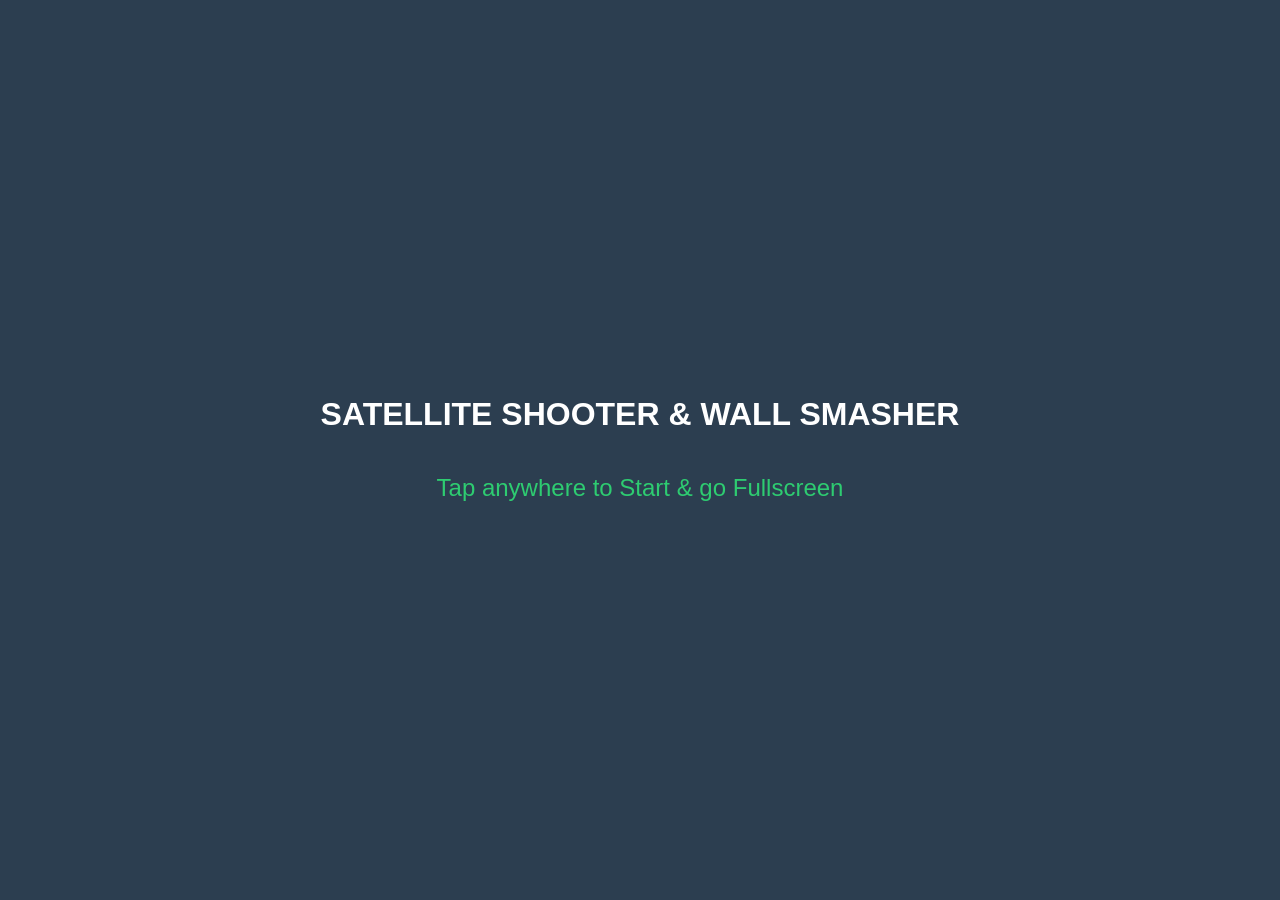
==== commit 4ec314b2: "Update game.html" ====
--- a/game.html
+++ b/game.html
@@ -3,7 +3,7 @@
 <head>
     <meta charset="UTF-8">
     <meta name="viewport" content="width=device-width, initial-scale=1.0, maximum-scale=1.0, user-scalable=no">
-    <title>Level 1: Satellite Shooter & Moon Mission</title>
+    <title>Level 1 & 2: Space & Berlin Wall</title>
     <style>
         body, html {
             margin: 0; padding: 0; width: 100%; height: 100%;
@@ -23,7 +23,6 @@
             box-shadow: 0 0 10px rgba(0,0,0,1);
         }
 
-        /* NEW: Start Screen Overlay */
         #startScreen {
             position: absolute; top: 0; left: 0; width: 100%; height: 100%;
             background: #2c3e50; z-index: 30; 
@@ -34,10 +33,10 @@
         #uiLayer {
             position: absolute; top: 0; left: 0; width: 100%; height: 100%;
             display: none; flex-direction: column; justify-content: center; align-items: center;
-            background: rgba(0, 0, 0, 0.7); z-index: 10;
-        }
-
-        h2 { font-size: 3em; margin-bottom: 10px; text-align: center; }
+            background: rgba(0, 0, 0, 0.8); z-index: 10; text-align: center;
+        }
+
+        h2 { font-size: 3em; margin-bottom: 10px; text-align: center; padding: 0 20px;}
         .btn {
             padding: 15px 40px; font-size: 1.5em; font-weight: bold; cursor: pointer;
             color: white; border: none; border-radius: 10px; margin-top: 20px;
@@ -77,7 +76,7 @@
     <div id="rotateScreen">Please rotate your phone sideways (Landscape) to play!</div>
 
     <div id="startScreen">
-        <h1>SATELLITE SHOOTER</h1>
+        <h1>SATELLITE SHOOTER & WALL SMASHER</h1>
         <p style="color: #2ecc71; font-size: 1.5em; margin-top: 20px;">Tap anywhere to Start & go Fullscreen</p>
     </div>
 
@@ -94,8 +93,8 @@
 
         <div id="uiLayer">
             <h2 id="uiMessage">Message</h2>
-            <button id="btnRestart" class="btn" style="display:none;" onclick="resetLevel1()">Restart Level</button>
-            <button id="btnNextLevel" class="btn" style="display:none;" onclick="startLevel2()">Start Level 2</button>
+            <button id="btnRestart" class="btn" style="display:none;">Restart Level</button>
+            <button id="btnNextLevel" class="btn" style="display:none;">Start Level 2</button>
         </div>
     </div>
 
@@ -104,15 +103,11 @@
     const startScreen = document.getElementById("startScreen");
     startScreen.addEventListener("click", () => {
         const docElm = document.documentElement;
-        if (docElm.requestFullscreen) {
-            docElm.requestFullscreen();
-        } else if (docElm.webkitRequestFullscreen) { /* Safari */
-            docElm.webkitRequestFullscreen();
-        } else if (docElm.msRequestFullscreen) { /* IE11 */
-            docElm.msRequestFullscreen();
-        }
+        if (docElm.requestFullscreen) docElm.requestFullscreen();
+        else if (docElm.webkitRequestFullscreen) docElm.webkitRequestFullscreen();
+        else if (docElm.msRequestFullscreen) docElm.msRequestFullscreen();
+        
         startScreen.style.display = "none";
-        // Initialize game right after full screen is triggered
         initLevel1();
         gameLoop();
     });
@@ -124,7 +119,7 @@
     const btnRestart = document.getElementById("btnRestart");
     const btnNextLevel = document.getElementById("btnNextLevel");
 
-    let gameState = 0; // Start at 0 so it doesn't run before tap
+    let gameState = 0; 
 
     // --- INPUT HANDLING ---
     const keys = {};
@@ -142,9 +137,41 @@
     btnAction.addEventListener("touchstart", (e) => { e.preventDefault(); keys["Space"] = true; keys["ArrowUp"] = true; });
     btnAction.addEventListener("touchend", (e) => { e.preventDefault(); keys["Space"] = false; keys["ArrowUp"] = false; });
 
-    // --- LEVEL 1 VARIABLES ---
+    // --- UI HELPERS ---
+    function triggerGameOver(reason, retryCallback) {
+        gameState = 3; 
+        uiLayer.style.display = "flex"; 
+        uiMessage.style.color = "#e74c3c";
+        uiMessage.innerHTML = "GAME OVER<br><span style='font-size: 0.5em; color: white'>" + reason + "</span>";
+        btnRestart.style.display = "block"; 
+        btnNextLevel.style.display = "none";
+        btnRestart.onclick = retryCallback;
+    }
+
+    function triggerVictory(message, nextCallback) {
+        gameState = 4; 
+        uiLayer.style.display = "flex"; 
+        uiMessage.style.color = "#2ecc71";
+        uiMessage.innerHTML = message;
+        btnRestart.style.display = "none";
+        if (nextCallback) {
+            btnNextLevel.style.display = "block";
+            btnNextLevel.innerText = "Start Next Level";
+            btnNextLevel.onclick = nextCallback;
+        } else {
+            btnNextLevel.style.display = "none"; // End of game
+        }
+    }
+
+    function checkCollision(rect1, rect2) {
+        return rect1.x < rect2.x + rect2.width && rect1.x + rect1.width > rect2.x &&
+               rect1.y < rect2.y + rect2.height && rect1.y + rect1.height > rect2.y;
+    }
+
+    // ==========================================
+    // --- LEVEL 1 VARIABLES & LOGIC (SPACE) ---
+    // ==========================================
     let player, bullets, enemyBullets, satellites, rocket, moon;
-
     const playerImg = new Image(); playerImg.src = 't.png';
     const satImg = new Image(); satImg.src = 'satellite.png'; 
 
@@ -152,8 +179,6 @@
         gameState = 1;
         canvas.style.backgroundColor = "#87CEEB"; 
         uiLayer.style.display = "none";
-        btnRestart.style.display = "none";
-        btnNextLevel.style.display = "none";
         document.getElementById("btnAction").innerText = "FIRE";
         document.getElementById("btnAction").style.opacity = "1";
 
@@ -167,25 +192,13 @@
             });
         }
 
-        // Rocket reset for Angry Birds phase
         rocket = { 
-            x: 50, y: 500, width: 30, height: 60,
-            vx: 0, vy: 0, gravity: 0.2, 
-            angle: -Math.PI / 4, 
-            power: 0, maxPower: 28, 
-            isLaunched: false, wasActionPressed: false
+            x: 50, y: 500, width: 30, height: 60, vx: 0, vy: 0, gravity: 0.2, 
+            angle: -Math.PI / 4, power: 0, maxPower: 28, isLaunched: false, wasActionPressed: false
         };
         moon = { x: 700, y: 150, radius: 55 }; 
     }
 
-    function resetLevel1() { initLevel1(); }
-
-    function checkCollision(rect1, rect2) {
-        return rect1.x < rect2.x + rect2.width && rect1.x + rect1.width > rect2.x &&
-               rect1.y < rect2.y + rect2.height && rect1.y + rect1.height > rect2.y;
-    }
-
-    // --- PHASE 1 (SHOOTER) ---
     function updatePhase1() {
         if (keys["ArrowLeft"] && player.x > 0) player.x -= player.speed;
         if (keys["ArrowRight"] && player.x + player.width < canvas.width) player.x += player.speed;
@@ -201,7 +214,7 @@
         enemyBullets.forEach((eb, index) => {
             eb.y += eb.speed;
             if (eb.y > canvas.height) enemyBullets.splice(index, 1);
-            if (checkCollision(eb, player)) triggerGameOver("Hit by Satellite Debris!");
+            if (checkCollision(eb, player)) triggerGameOver("Hit by Satellite Debris!", initLevel1);
         });
 
         satellites.forEach((sat, sIndex) => {
@@ -243,7 +256,6 @@
         });
     }
 
-    // --- PHASE 2 (ANGRY BIRDS STYLE LAUNCH) ---
     function updatePhase2() {
         if (!rocket.isLaunched) {
             if (keys["ArrowLeft"]) rocket.angle -= 0.05;
@@ -253,7 +265,6 @@
             if (rocket.angle > 0) rocket.angle = 0; 
 
             let actionPressed = keys["Space"] || keys["ArrowUp"];
-            
             if (actionPressed) {
                 rocket.power += 0.4;
                 if (rocket.power > rocket.maxPower) rocket.power = rocket.maxPower;
@@ -269,16 +280,15 @@
             rocket.vy += rocket.gravity;
             rocket.x += rocket.vx;
             rocket.y += rocket.vy;
-            
             rocket.angle = Math.atan2(rocket.vy, rocket.vx);
 
             if (rocket.x > canvas.width || rocket.y > canvas.height || rocket.x < 0) {
-                triggerGameOver("Missed the Moon! Try adjusting angle and power.");
+                triggerGameOver("Missed the Moon! Try adjusting angle and power.", initLevel1);
             }
 
             let dist = Math.hypot((rocket.x + rocket.width/2) - moon.x, (rocket.y + rocket.height/2) - moon.y);
             if (dist < moon.radius + rocket.height/2) {
-                triggerVictory();
+                triggerVictory("LEVEL 1 COMPLETE!", initLevel2); // Pass initLevel2 to move to next level
             }
         }
     }
@@ -290,7 +300,6 @@
         ctx.save();
         ctx.translate(rocket.x + rocket.width/2, rocket.y + rocket.height/2);
         ctx.rotate(rocket.angle + Math.PI/2); 
-        
         ctx.fillStyle = "white";
         ctx.fillRect(-rocket.width/2, -rocket.height/2, rocket.width, rocket.height);
         
@@ -325,30 +334,137 @@
         }
     }
 
-    // --- UI HELPERS ---
-    function triggerGameOver(reason) {
-        gameState = 3; uiLayer.style.display = "flex"; uiMessage.style.color = "#e74c3c";
-        uiMessage.innerHTML = "GAME OVER<br><span style='font-size: 0.5em; color: white'>" + reason + "</span>";
-        btnRestart.style.display = "block";
-    }
-
-    function triggerVictory() {
-        gameState = 4; uiLayer.style.display = "flex"; uiMessage.style.color = "#2ecc71";
-        uiMessage.innerText = "LEVEL 1 COMPLETE!"; btnNextLevel.style.display = "block";
-    }
-
-    function startLevel2() {
-        gameState = 5; uiLayer.style.display = "none"; canvas.style.backgroundColor = "#550000"; 
-    }
-
-    function updateLevel2() {}
+    // ==========================================
+    // --- LEVEL 2: THE BERLIN WALL ---
+    // ==========================================
+    let ball, bricks, targetZone;
+
+    function initLevel2() {
+        gameState = 5; 
+        uiLayer.style.display = "none"; 
+        canvas.style.backgroundColor = "#5d6d7e"; // Moody grey sky
+        document.getElementById("btnAction").innerText = "HOLD";
+        document.getElementById("btnAction").style.opacity = "1";
+        keys["Space"] = false; keys["ArrowUp"] = false;
+
+        ball = { 
+            x: 80, y: 450, radius: 25, vx: 0, vy: 0, gravity: 0.25, 
+            angle: -Math.PI / 4, power: 0, maxPower: 32, isLaunched: false, wasActionPressed: false
+        };
+
+        bricks = [];
+        // Create a thick wall in the middle
+        for(let row = 0; row < 10; row++) {
+            for(let col = 0; col < 3; col++) {
+                bricks.push({ x: 350 + (col * 40), y: 100 + (row * 50), width: 38, height: 48, active: true });
+            }
+        }
+
+        // Target zone on the far right (Uniting the city)
+        targetZone = { x: 650, y: 100, width: 100, height: 500 };
+    }
+
+    function updateLevel2() {
+        if (!ball.isLaunched) {
+            if (keys["ArrowLeft"]) ball.angle -= 0.05;
+            if (keys["ArrowRight"]) ball.angle += 0.05;
+
+            if (ball.angle < -Math.PI) ball.angle = -Math.PI; 
+            if (ball.angle > 0) ball.angle = 0; 
+
+            let actionPressed = keys["Space"] || keys["ArrowUp"];
+            if (actionPressed) {
+                ball.power += 0.4;
+                if (ball.power > ball.maxPower) ball.power = ball.maxPower;
+            } else if (ball.wasActionPressed && !actionPressed) {
+                ball.isLaunched = true;
+                ball.vx = Math.cos(ball.angle) * ball.power;
+                ball.vy = Math.sin(ball.angle) * ball.power;
+                document.getElementById("btnAction").style.opacity = "0.5"; 
+            }
+            ball.wasActionPressed = actionPressed;
+        } else {
+            ball.vy += ball.gravity;
+            ball.x += ball.vx;
+            ball.y += ball.vy;
+
+            // Missed entirely
+            if (ball.x > canvas.width || ball.y > canvas.height || ball.x < 0) {
+                triggerGameOver("You missed the Wall! Aim better.", initLevel2);
+            }
+
+            // Simple ball-to-brick collision logic
+            let ballRect = {x: ball.x - ball.radius, y: ball.y - ball.radius, width: ball.radius * 2, height: ball.radius * 2};
+            
+            bricks.forEach(brick => {
+                if (brick.active && checkCollision(ballRect, brick)) {
+                    brick.active = false; // Destroy brick
+                    // Slow ball down slightly as it smashes through
+                    ball.vx *= 0.9;
+                    ball.vy *= 0.9;
+                }
+            });
+
+            // Check if ball made it to the target zone on the right
+            if (checkCollision(ballRect, targetZone)) {
+                triggerVictory("THE WALL HAS FALLEN!<br>City United!", null); // End of game for now
+            }
+        }
+    }
+
     function drawLevel2() {
-        ctx.fillStyle = "white"; ctx.font = "40px Arial"; ctx.fillText("Welcome to Level 2 (In Development)", 100, canvas.height/2);
-    }
-
+        // Draw the target zone (Safe zone/United side)
+        ctx.fillStyle = "rgba(46, 204, 113, 0.3)";
+        ctx.fillRect(targetZone.x, targetZone.y, targetZone.width, targetZone.height);
+        ctx.fillStyle = "#2ecc71";
+        ctx.font = "24px Arial";
+        ctx.fillText("FREEDOM", targetZone.x - 10, targetZone.y - 20);
+
+        // Draw the Wall (Bricks)
+        ctx.fillStyle = "#aab7b8";
+        bricks.forEach(brick => {
+            if (brick.active) {
+                ctx.fillRect(brick.x, brick.y, brick.width, brick.height);
+                ctx.strokeStyle = "#7f8c8d";
+                ctx.strokeRect(brick.x, brick.y, brick.width, brick.height);
+            }
+        });
+
+        // Draw the Wrecking Ball
+        ctx.beginPath();
+        ctx.arc(ball.x, ball.y, ball.radius, 0, Math.PI * 2);
+        ctx.fillStyle = "#34495e"; // Dark iron color
+        ctx.fill();
+        ctx.strokeStyle = "#2c3e50";
+        ctx.lineWidth = 3;
+        ctx.stroke();
+
+        // Draw Aiming Line and Power Meter
+        if (!ball.isLaunched) {
+            ctx.beginPath();
+            ctx.setLineDash([5, 10]);
+            ctx.strokeStyle = "rgba(255, 255, 255, 0.5)";
+            ctx.lineWidth = 2;
+            ctx.moveTo(ball.x, ball.y);
+            ctx.lineTo(ball.x + Math.cos(ball.angle) * 150, ball.y + Math.sin(ball.angle) * 150);
+            ctx.stroke();
+            ctx.setLineDash([]); 
+
+            ctx.fillStyle = "white"; ctx.font = "20px Arial"; ctx.fillText("SWING POWER", 20, 40);
+            ctx.strokeStyle = "white"; ctx.strokeRect(20, 50, 200, 25);
+            ctx.fillStyle = "#e67e22"; ctx.fillRect(20, 50, (ball.power / ball.maxPower) * 200, 25);
+
+            ctx.fillStyle = "rgba(255,255,255,0.7)";
+            ctx.font = "18px Arial";
+            ctx.fillText("Tap Left/Right to aim. HOLD Fire to swing wrecking ball. RELEASE to smash!", 100, 580);
+        }
+    }
+
+    // ==========================================
     // --- MAIN GAME LOOP ---
+    // ==========================================
     function gameLoop() {
-        if (gameState === 0) return; // Wait for start screen
+        if (gameState === 0) return; 
 
         ctx.clearRect(0, 0, canvas.width, canvas.height);
 
@@ -359,9 +475,6 @@
         requestAnimationFrame(gameLoop);
     }
 
-    // Game loop no longer starts automatically at the bottom!
-    // It waits for the Start Screen click event.
-
 </script>
 </body>
 </html>
